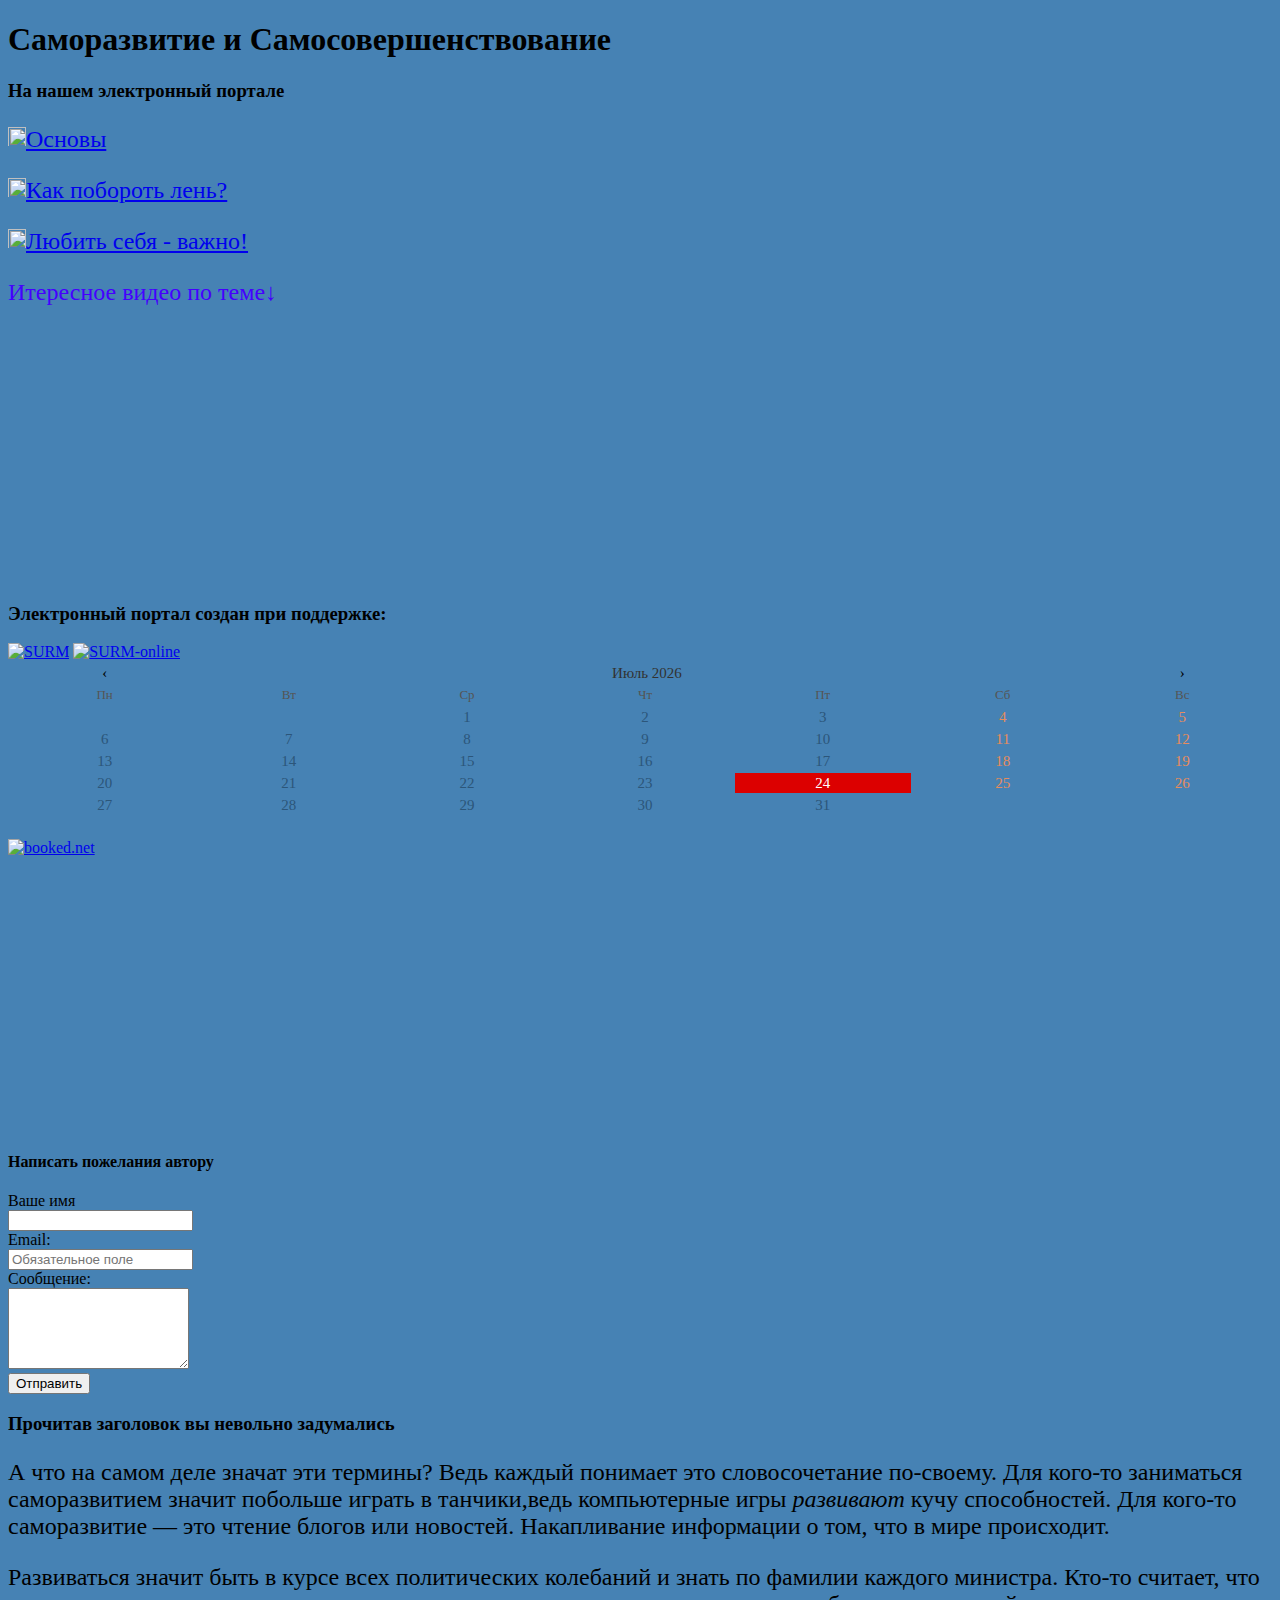
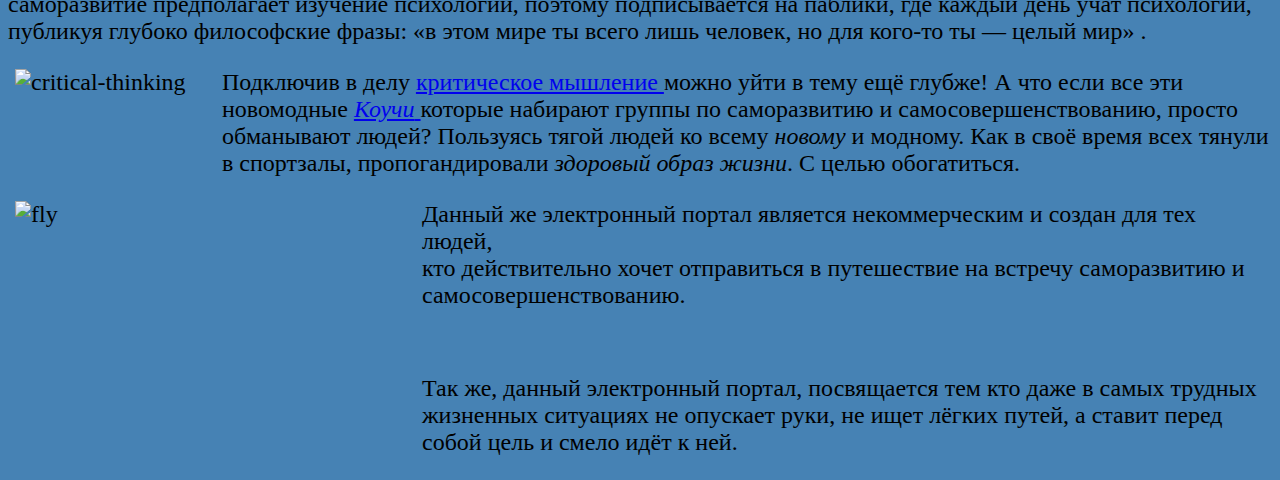
==== index.html @ c68504d8 "Update index.html" ====
<!DOCTYPE html>
<html lang="ru">

<head>
  <meta charset="utf-8" />
  <link href="css/style.css" type="text/css" rel="stylesheet">

  <style type="text/css">
    .left {
      float: left;
      margin: 0px 7px 7px 7px;
    }

    .right {
      float: right;
      margin: 7px 0 7px 7px;
    }

    p {
      font-family: Arial, Helvetica, ;
      font-size: 18pt;
      /* Размер шрифта в пунктах */
    }
  </style>
  <title>Саморазвитие и Самосовершенствование</title>
</head>

<body style="background-color:#4682B4">

  <div id="wrapper">

    <!--Оболочка страницы-->

    <div id="header">


      <h1>Саморазвитие и Самосовершенствование</h1>





    </div>
    <!--Сайдбар-->
    <div id="sidebar">



      <!--меню-->
      <h3>На нашем электронный портале</h3>
      <!--Картинки маркеров меню (галочки)-->
      <p><img class="marcer" src="images/ok.png" width="18" height="20"><a
          href="content\c1\main.html">Основы</a></p>
      <p><img class="marcer" src="images/ok.png" width="18" height="20"><a
          href="content\c2\adv.html">Как побороть лень? </a></p>
      <p><img class="marcer" src="images/ok.png" width="18" height="20"><a
          href="content\с3\lys.html">Любить себя - важно! </a></p>
          <p style="color:#4400ff">Итересное видео по теме&darr;</p>  
          <iframe width="272" height="250" src="https://www.youtube.com/embed/Fb3qG4T-EyE" frameborder="0" allow="accelerometer; enablejsapi; autoplay; encrypted-media; gyroscope; picture-in-picture" allowfullscreen></iframe>  

      <!--Общая информация в сайдбаре-->
      <h3>Электронный портал создан при поддержке:</h3>
      <a target="_blank" href="surm.html"><img src="images/b_surm.jpg" alt="SURM" width="100%" height="200" _></a>
      <a target="_blank" href="http://abiturient.surm.md/"><img src="images/b_online.jpg" alt="SURM-online" width="100%"
          height="200" _></a>


    </div>
    <div id="sidebar-1">
      <style>
        #calendar2 {
          width: 100%;
          font: monospace;
          line-height: 1.2em;
          font-size: 15px;
          text-align: center;
        }

        #calendar2 thead tr:last-child {
          font-size: small;
          color: rgb(85, 85, 85);
        }

        #calendar2 thead tr:nth-child(1) td:nth-child(2) {
          color: rgb(50, 50, 50);
        }

        #calendar2 thead tr:nth-child(1) td:nth-child(1):hover,
        #calendar2 thead tr:nth-child(1) td:nth-child(3):hover {
          cursor: pointer;
        }

        #calendar2 tbody td {
          color: rgb(44, 86, 122);
        }

        #calendar2 tbody td:nth-child(n+6),
        #calendar2 .holiday {
          color: rgb(231, 140, 92);
        }

        #calendar2 tbody td.today {
          background: rgb(220, 0, 0);
          color: #fff;
        }
      </style>

      <table id="calendar2">
        <thead>
          <tr>
            <td>‹
            <td colspan="5">
            <td>›
          <tr>
            <td>Пн
            <td>Вт
            <td>Ср
            <td>Чт
            <td>Пт
            <td>Сб
            <td>Вс
        <tbody>
      </table>

      <script>
        setTimeout(Calendar2, 200)
        function Calendar2(id, year, month) {
          var Dlast = new Date(year, month + 1, 0).getDate(),
            D = new Date(year, month, Dlast),
            DNlast = new Date(D.getFullYear(), D.getMonth(), Dlast).getDay(),
            DNfirst = new Date(D.getFullYear(), D.getMonth(), 1).getDay(),
            calendar = '<tr>',
            month = ["Январь", "Февраль", "Март", "Апрель", "Май", "Июнь", "Июль", "Август", "Сентябрь", "Октябрь", "Ноябрь", "Декабрь"];
          if (DNfirst != 0) {
            for (var i = 1; i < DNfirst; i++) calendar += '<td>';
          } else {
            for (var i = 0; i < 6; i++) calendar += '<td>';
          }
          for (var i = 1; i <= Dlast; i++) {
            if (i == new Date().getDate() && D.getFullYear() == new Date().getFullYear() && D.getMonth() == new Date().getMonth()) {
              calendar += '<td class="today">' + i;
            } else {
              calendar += '<td>' + i;
            }
            if (new Date(D.getFullYear(), D.getMonth(), i).getDay() == 0) {
              calendar += '<tr>';
            }
          }
          for (var i = DNlast; i < 7; i++) calendar += '<td>&nbsp;';
          document.querySelector('#' + id + ' tbody').innerHTML = calendar;
          document.querySelector('#' + id + ' thead td:nth-child(2)').innerHTML = month[D.getMonth()] + ' ' + D.getFullYear();
          document.querySelector('#' + id + ' thead td:nth-child(2)').dataset.month = D.getMonth();
          document.querySelector('#' + id + ' thead td:nth-child(2)').dataset.year = D.getFullYear();
          if (document.querySelectorAll('#' + id + ' tbody tr').length < 6) {  // чтобы при перелистывании месяцев не "подпрыгивала" вся страница, добавляется ряд пустых клеток. Итог: всегда 6 строк для цифр
            document.querySelector('#' + id + ' tbody').innerHTML += '<tr><td>&nbsp;<td>&nbsp;<td>&nbsp;<td>&nbsp;<td>&nbsp;<td>&nbsp;<td>&nbsp;';
          }
        }
        Calendar2("calendar2", new Date().getFullYear(), new Date().getMonth());
        // переключатель минус месяц
        document.querySelector('#calendar2 thead tr:nth-child(1) td:nth-child(1)').onclick = function () {
          Calendar2("calendar2", document.querySelector('#calendar2 thead td:nth-child(2)').dataset.year, parseFloat(document.querySelector('#calendar2 thead td:nth-child(2)').dataset.month) - 1);
        }
        // переключатель плюс месяц
        document.querySelector('#calendar2 thead tr:nth-child(1) td:nth-child(3)').onclick = function () {
          Calendar2("calendar2", document.querySelector('#calendar2 thead td:nth-child(2)').dataset.year, parseFloat(document.querySelector('#calendar2 thead td:nth-child(2)').dataset.month) + 1);
        }
      </script>
      <!-- weather widget start --><a target="_blank" href="https://nochi.com/weather/chisinau-17412"><img
          src="https://w.bookcdn.com/weather/picture/3_17412_1_20_137AE9_250_ffffff_333333_08488D_1_ffffff_333333_0_6.png?scode=124&domid=589&anc_id=25436"
          alt="booked.net" /></a><!-- weather widget end -->
      <iframe style="width:100%;border:0;overflow:hidden;background-color:transparent;height:270px" scrolling="no"
        src="https://fortrader.org/informers/getInformer?st=2&cat=7&title=%D0%9A%D1%83%D1%80%D1%81%D1%8B%20%D0%B2%D0%B0%D0%BB%D1%8E%D1%82%20&texts=%7B%22toolTitle%22%3A%22%D0%92%D0%B0%D0%BB%D1%8E%D1%82%D0%B0%22%2C%22todayCourse%22%3A%22%22%7D&mult=0.95&showGetBtn=0&hideHeader=0&hideDate=0&w=0&codes=1&colors=false&items=2%2C21%2C49&columns=todayCourse&toCur=1"
        setTimeout(iframe, 1000)></iframe>
      <h4>Написать пожелания автору</h4>
      <form action="send.php" method="POST">
        Ваше имя <br><input type="text" name="first_name"><br>
        Email:<br> <input type="text" name="email" required placeholder="Обязательное поле"><br>
        Сообщение:<br><textarea rows="5" name="message" cols="20"></textarea><br>
        <input type="submit" name="submit" value="Отправить">
      </form>




    </div>
    <!--Основной контент (статья)-->
    <div id="content">

      <!--Заголовок статьи-->
      <h3>Прочитав заголовок вы невольно задумались</h3>
      <!--Текст статьи-->
      <p>А что на самом деле значат эти термины? Ведь каждый понимает это словосочетание по-своему.
        Для кого-то заниматься саморазвитием значит побольше играть в танчики,ведь компьютерные игры <i>развивают</i>
        кучу способностей.
        Для кого-то саморазвитие — это чтение блогов или новостей.
        Накапливание информации о том, что в мире происходит.</p>
      <p>Развиваться значит быть в курсе всех политических колебаний и знать по фамилии каждого министра.
        Кто-то считает, что саморазвитие предполагает изучение психологии, поэтому подписывается на паблики,
        где каждый день учат психологии, публикуя глубоко философские фразы: «в этом мире ты всего лишь человек, но для
        кого-то ты — целый мир» .</p>

      <p><img src="images/critical-thinking.jpg" alt="critical-thinking" width="200" height="100" class="left">
        Подключив в делу
        <a href="https://ru.wikipedia.org/wiki/%D0%9A%D1%80%D0%B8%D1%82%D0%B8%D1%87%D0%B5%D1%81%D0%BA%D0%BE%D0%B5_%D0%BC%D1%8B%D1%88%D0%BB%D0%B5%D0%BD%D0%B8%D0%B5"
          target="_blank" title="Wiki">критическое мышление </a> можно уйти в тему ещё глубже!
        А что если все эти новомодные <a href="https://ru.wikipedia.org/wiki/%D0%9A%D0%BE%D1%83%D1%87%D0%B8%D0%BD%D0%B3"
          target="_blank"> <i>Коучи</i> </a>
        которые набирают группы по саморазвитию и самосовершенствованию, просто обманывают людей? Пользуясь тягой людей
        ко всему <i>новому</i> и модному.
        Как в своё время всех тянули в спортзалы, пропогандировали <i>здоровый образ жизни</i>. С целью обогатиться.</p>

      <p><img src="images/fly.gif" alt="fly" width="400" height="250" class="left">
        Данный же электронный портал является некоммерческим и создан для тех людей, <br>кто действительно хочет отправиться в
        путешествие на встречу
        саморазвитию и
        самосовершенствованию.</p>
        <br><p>Так же, данный электронный портал, посвящается тем кто даже в самых трудных жизненных ситуациях не опускает руки, не ищет лёгких путей, а ставит перед собой цель и смело идёт к ней. </p>




    </div>







    <!--Запрет наплывания-->
    <div class="clear"></div>
    <!--Подвал-->
    <div id="footer"></div>

  </div>
</body>

</html>
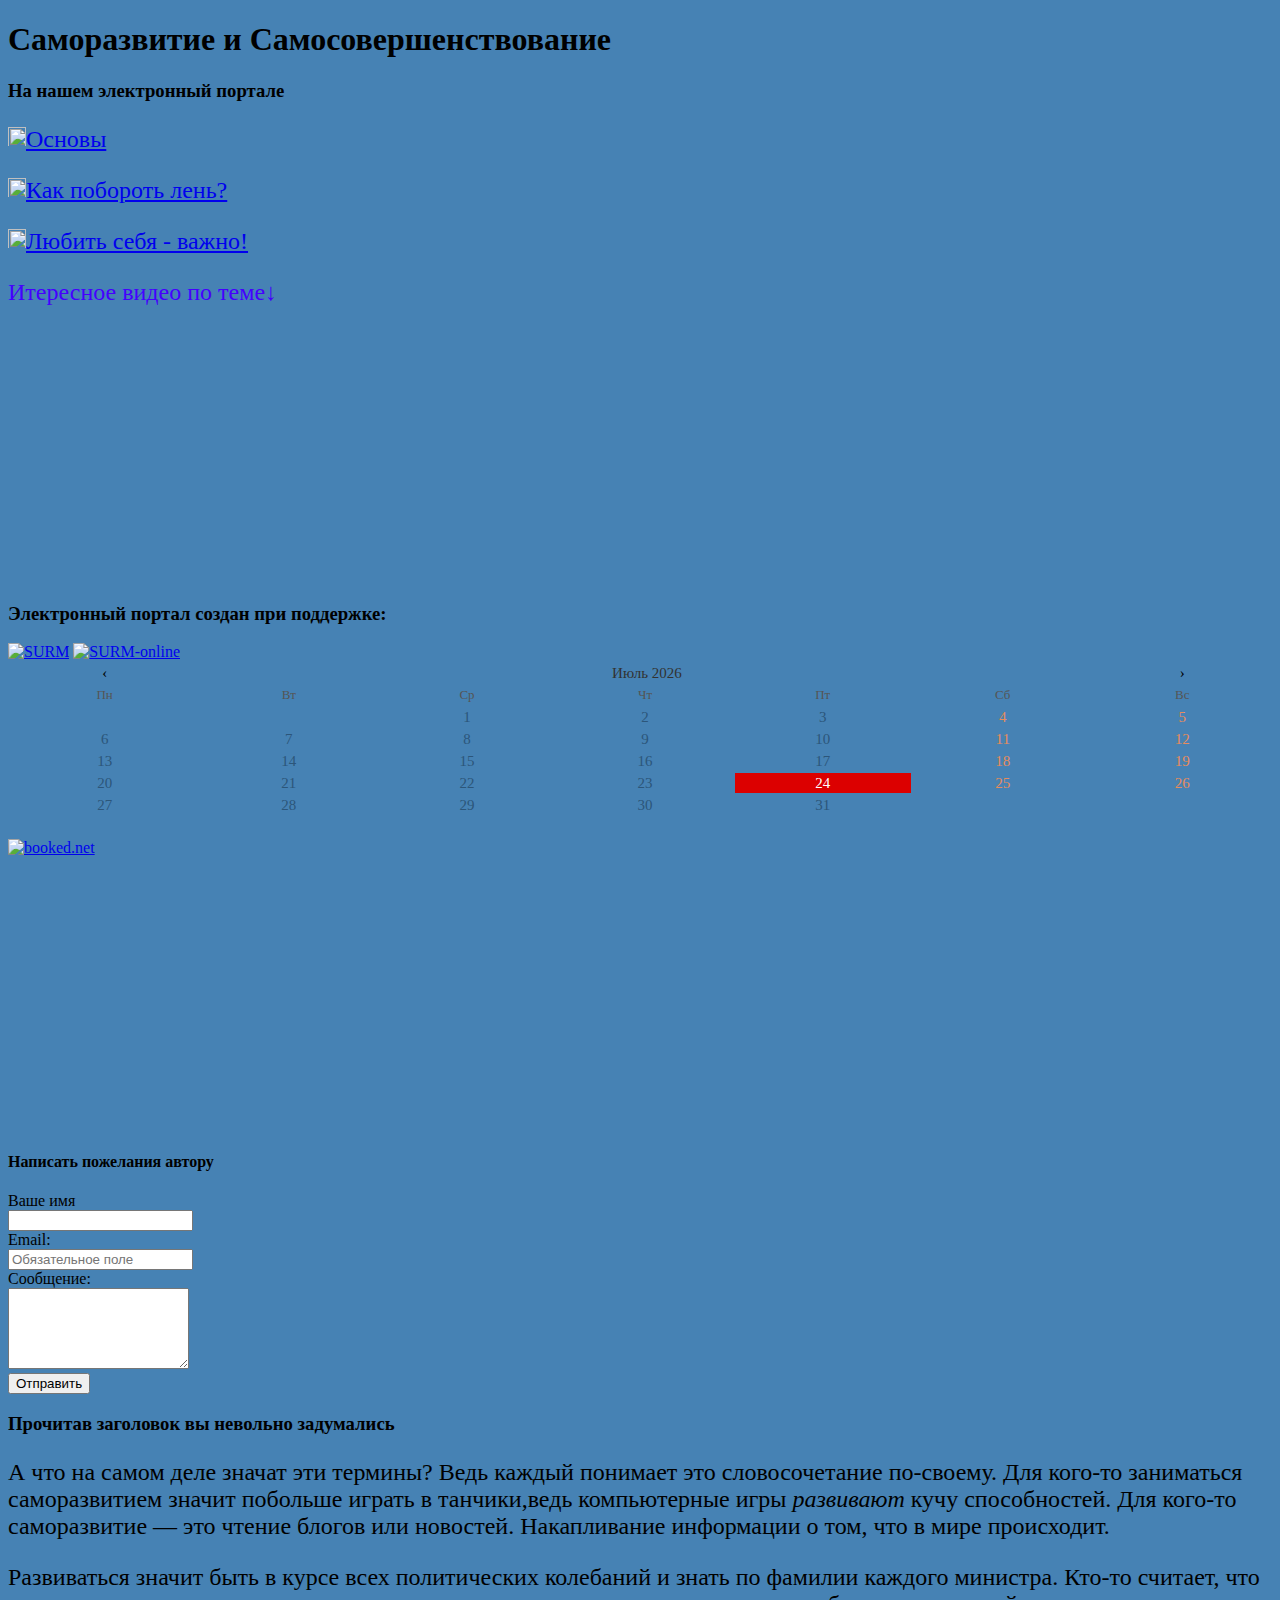
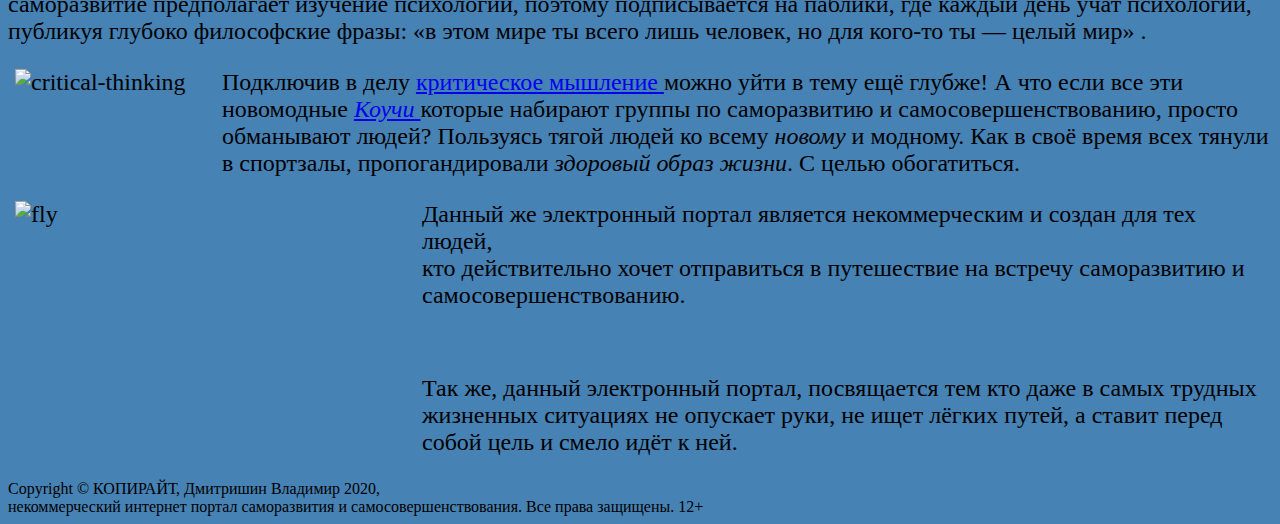
==== commit a620f07c: "Update index.html" ====
--- a/index.html
+++ b/index.html
@@ -3,6 +3,7 @@
 
 <head>
   <meta charset="utf-8" />
+  <meta name="viewport" content="width=device-width, user-scalable=yes">
   <link href="css/style.css" type="text/css" rel="stylesheet">
 
   <style type="text/css">
@@ -231,7 +232,8 @@
     <div class="clear"></div>
     <!--Подвал-->
     <div id="footer"></div>
-
+<span>Copyright © КОПИРАЙТ, Дмитришин Владимир 2020, <br>некоммерческий интернет портал саморазвития и самосовершенствования. Все права защищены. 12+
+</span>
   </div>
 </body>
 
